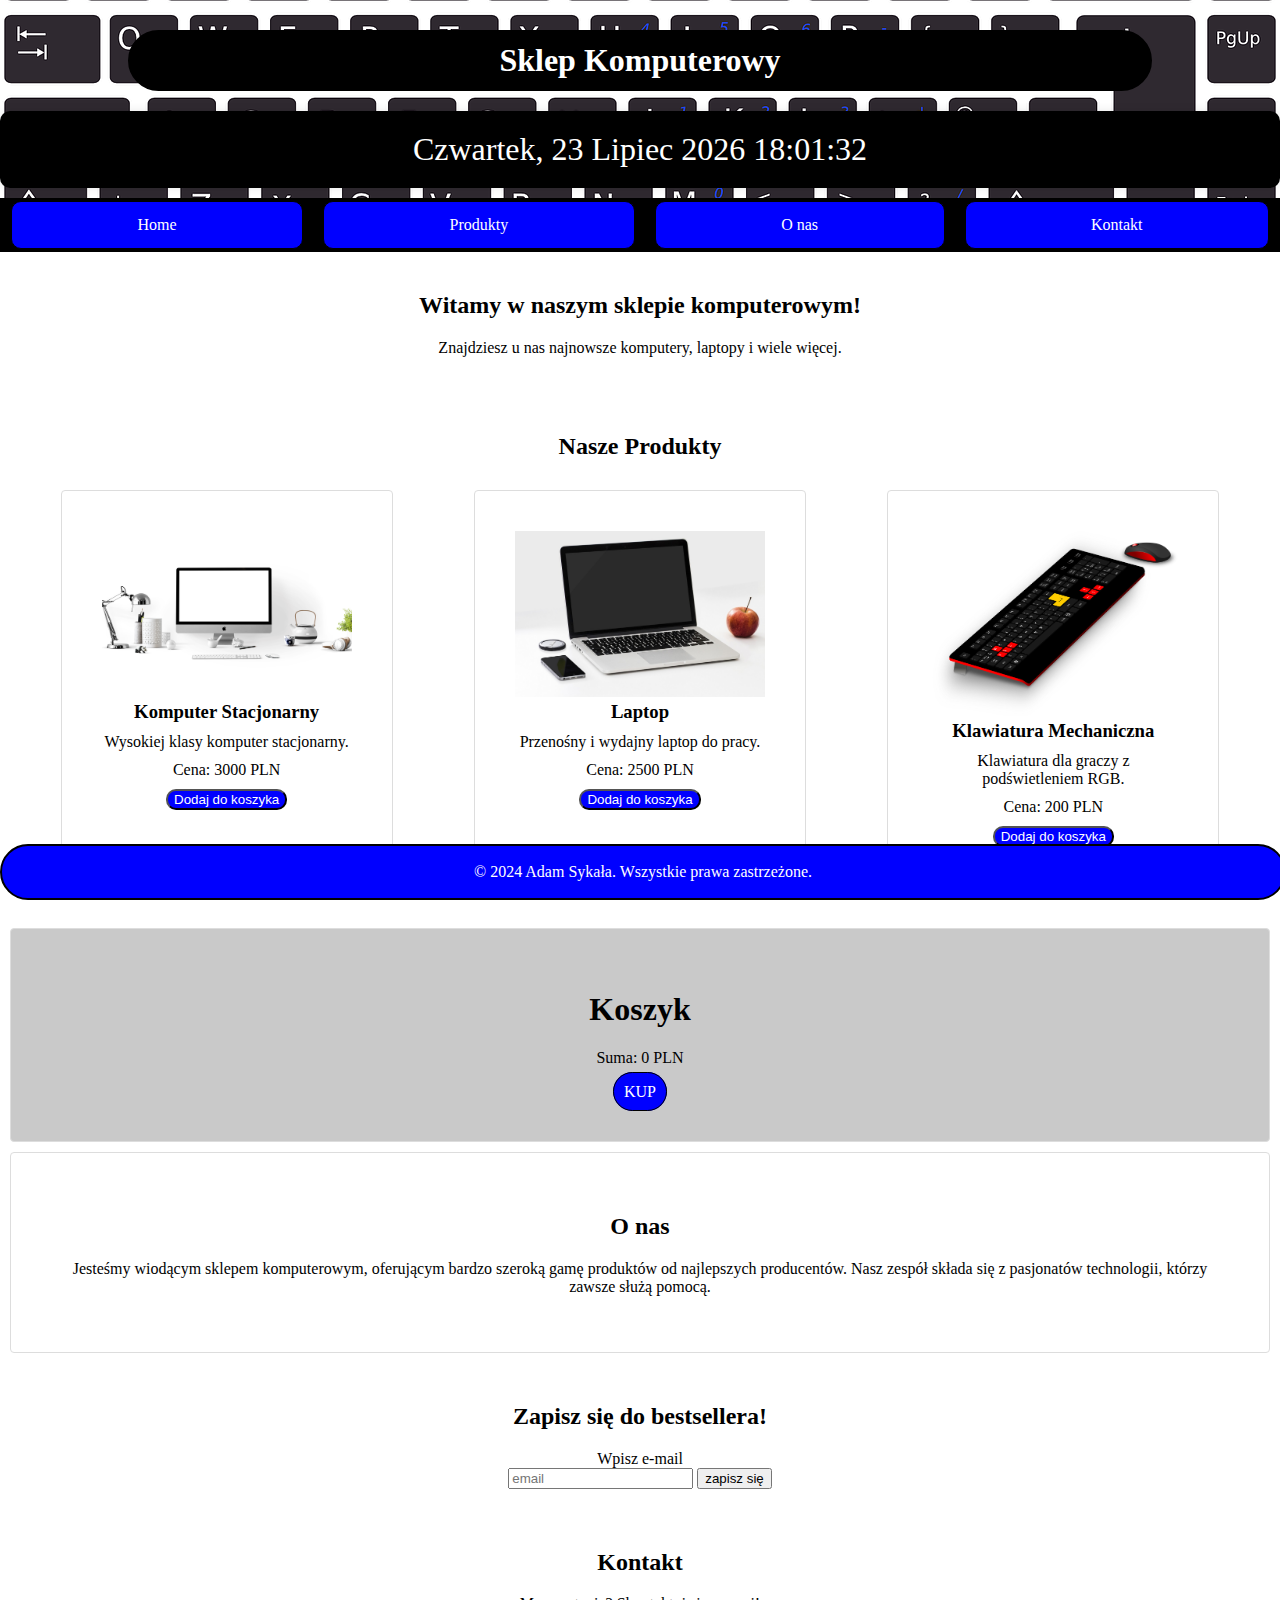
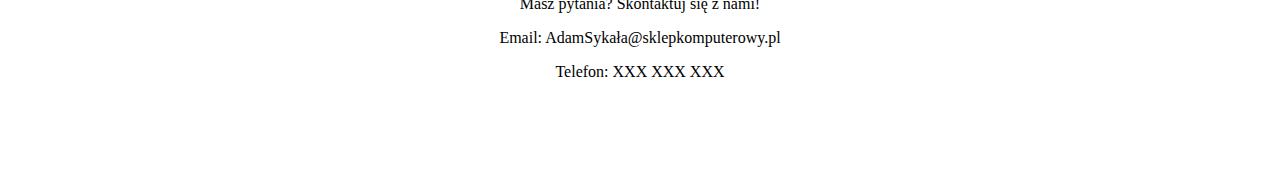
==== index.html @ 08f13a71 "Add files via upload" ====
<!DOCTYPE html>
<html lang="pl-PL">
<head>
  <meta charset="utf-8">
  <meta name="author" content="Adam Sykała">
  <meta name="viewport" content="width=device-width, initial-scale=1.0">
  <title>Projekt Końcowy</title>
  <link rel="stylesheet" href="style.css">
</head>
<body>
<header>
    <h1>Sklep Komputerowy</h1>
    <div id="clock"> </div>

<script>
function updateClock() {
    const days = ["Niedziela", "Poniedziałek", "Wtorek", "Środa", "Czwartek", "Piątek", "Sobota"];
    const months = ["Styczeń", "Luty", "Marzec", "Kwiecień", "Maj", "Czerwiec", "Lipiec", "Sierpień", "Wrzesień", "Październik", "Listopad", "Grudzień"];

    const now = new Date();
    const dayName = days[now.getDay()];
    const monthName = months[now.getMonth()];
    const day = now.getDate();
    const year = now.getFullYear();
    const hours = String(now.getHours()).padStart(2, '0');
    const minutes = String(now.getMinutes()).padStart(2, '0');
    const seconds = String(now.getSeconds()).padStart(2, '0');

    const formattedTime = `${dayName}, ${day} ${monthName} ${year} ${hours}:${minutes}:${seconds}`;
    document.getElementById('clock').textContent = formattedTime;
}
setInterval(updateClock, 1000);

updateClock();
</script>
</header>
<nav>
    <a href="#home">Home</a>
    <a href="#produkty">Produkty</a>
    <a href="#o-nas">O nas</a>
    <a href="#kontakt">Kontakt</a>
</nav>
<div class="container" id="home">
    <h2>Witamy w naszym sklepie komputerowym!</h2>
    <p>Znajdziesz u nas najnowsze komputery, laptopy i wiele więcej.</p>
</div>
<div class="container" id="produkty">
    <h2 id="Nasze">Nasze Produkty</h2>
    <div class="products">
        <div class="product">
            <a href="podstrona1.html" class="link"><img src="komputer.jpg" alt="Produkt 1"></a>
            <h3><a href="podstrona1.html" class="link">Komputer Stacjonarny</a></h3>
            <p>Wysokiej klasy komputer stacjonarny.</p>
            <p>Cena: 3000 PLN</p>
            <button onclick="addToCart('Komputer')">Dodaj do koszyka</button>
        </div>
        <div class="product">
            <a href="podstrona2.html" class="link"><img src="laptop.jpg" alt="Produkt 2"></a>
            <h3><a href="podstrona2.html" class="link">Laptop</a></h3>
            <p>Przenośny i wydajny laptop do pracy.</p>
            <p>Cena: 2500 PLN</p>
            <button onclick="addToCart('Laptop')">Dodaj do koszyka</button>
        </div>
        <div class="product">
            <a href="podstrona3.html" class="link"><img src="klawiatura.png" alt="Produkt 3"></a>
            <h3><a href="podstrona3.html" class="link">Klawiatura Mechaniczna</a></h3>
            <p>Klawiatura dla graczy z podświetleniem RGB.</p>
            <p>Cena: 200 PLN</p>
            <button onclick="addToCart('Klawiatura')">Dodaj do koszyka</button>
        </div>
    </div>
</div>
<div>
    <div id="cart">
        <h1>Koszyk</h1>
        <ul id="cart-items">
        </ul>
        <p id="total-price">Suma: 0 PLN</p>
        <a href="podstrona4.html" class="link" id="Kup">KUP</a>
        <script>
            
        </script>
    </div>

    <script>
        const products = {
            'Komputer': 3000,
            'Laptop': 2500,
            'Klawiatura': 200
        };

        let cart = {};

function addToCart(item) {
    if (cart[item]) {
        cart[item].quantity += 1;
    } else {
        cart[item] = { price: products[item], quantity: 1 };
    }
    displayCart();
}

function displayCart() {
    const cartItems = document.getElementById('cart-items');
    const totalPriceElement = document.getElementById('total-price');
    cartItems.innerHTML = '';
    let totalPrice = 0;

    for (let item in cart) {
        const li = document.createElement('li');
        li.textContent = `${item} - ${cart[item].price} PLN x${cart[item].quantity}`;
        cartItems.appendChild(li);
        totalPrice += cart[item].price * cart[item].quantity;
    }

    totalPriceElement.textContent = `Suma: ${totalPrice} PLN`;
}
    </script>
    
</div>
<div class="container" id="o-nas">
    <h2>O nas</h2>
    <p>Jesteśmy wiodącym sklepem komputerowym, oferującym bardzo szeroką gamę produktów od najlepszych producentów. Nasz zespół składa się z pasjonatów technologii, którzy zawsze służą pomocą.</p>
</div>
<div class="container" id="bestseller">
    <h2>Zapisz się do bestsellera!</h2>
    <form>
    <label for="email">Wpisz e-mail</label><br>
    <input type="email" id="email" name="email" placeholder="email" required>
    <input type="submit" value="zapisz się">
</form>
   
</div>
<div class="container" id="kontakt">
    <h2>Kontakt</h2>
    <p>Masz pytania? Skontaktuj się z nami!</p>
    <p>Email: AdamSykała@sklepkomputerowy.pl</p>
    <p>Telefon: XXX XXX XXX</p>
</div>
<footer class="footer">
    <p>&copy; 2024 Adam Sykała. Wszystkie prawa zastrzeżone.</p>
</footer>
</body>
</html>
---- style.css ----
body {
    font-family: 'Times New Roman', Times, serif;
    margin: 0;
    padding: 0;
    background-color: rgb(255, 255, 255);
}

header {
    background-image: url(tłoheader.png);
    padding: 10px 0;
    text-align: center;
    background-size: cover;
    background-position: center;
}

header h1 {
    border: 2px solid black;
    background-color: black;
    text-align: center;
    border-radius: 50px;
    color: white;
    margin: 20px auto;
    padding: 10px 20px;
    max-width: 80%;
    box-sizing: border-box;
}

nav {
    background-color: black;
    border: 1px solid black;
    position: sticky;
    top: 0;
    display: flex;
    justify-content: center; 
    flex-wrap: wrap;
}

nav a {
    margin: 2px 10px;
    display: block;
    color: white;
    text-align: center;
    padding: 14px 20px;
    text-decoration: none;
    background-color: blue;
    border: 1px solid black;
    border-radius: 10px;
    flex: 1 0 auto;
}

nav a:hover {
    background-color: red;
    box-shadow: 1px 2px white;
}

.container {
    padding: 20px;
}

.products {
    display: flex;
    flex-wrap: wrap;
    justify-content: space-around;
}

.product {
    border: 1px solid #ddd;
    border-radius: 4px;
    margin: 10px;
    padding: 40px;
    flex: 1 1 calc(30% - 40px);
    box-sizing: border-box;
    max-width: calc(30% - 40px);
}

.product img {
    max-width: 100%;
    height: auto;
}

.product h3 {
    margin: 0 0 10px;
}

.product p {
    margin: 0 0 10px;
}

.footer {
    border: 2px solid black;
    border-radius: 50px;
    background-color: blue;
    color: white;
    text-align: center;
    padding: 1px;
    width: 100%;
    position: sticky;
    bottom: 0px;
}

div {
    text-align: center;
}

.link {
    font-style: normal;
    color: black;
    text-decoration: none;
}

.komputer {
    margin-top: 10px;
    padding: 0;
    width: 100%;
}

button {
    color: white;
    background-color: blue;
    border-radius: 10px;
}

button:hover {
    background-color: red;
}

ul {
    list-style-type: none;
    padding: 0;
}

#o-nas, #cart {
    justify-content: space-around;
    border: 1px solid #ddd;
    border-radius: 4px;
    margin: 10px;
    padding: 40px;
    box-sizing: border-box;
}

#cart {
    background-color: rgb(201, 201, 201);
}

#Kup {
    border: 1px solid black;
    border-radius: 50px;
    padding: 10px;
    color: white;
    background-color: blue;
}

li {
    text-align: center;
    border: 1px solid black;
    width: 80%;
    margin: 10px auto;
    padding: 10px;
    border-radius: 50px;
    color: white;
    background-color: blue;
}

.payment-options {
    display: flex;
    justify-content: center;
    align-items: center;
    flex-wrap: wrap;
}
#clock {
    font-size: 2em;
    background: black;
    color: white;
    padding: 20px;
    border-radius: 10px;
    box-shadow: 0 0 10px rgba(0,0,0,0.1);
}
@media (max-width: 768px) {
    nav a {
        width: calc(100% / 2 - 20px);
        margin: 5px;
        padding: 10px 15px; 
        font-size: 14px; 
    }

    .product {
        flex: 1 1 calc(45% - 40px);
        max-width: calc(45% - 40px);
    }

    li {
        width: 90%;
    }

    header h1 {
        margin: 20px auto;
        padding: 10px;
        max-width: 90%;
    }
}

@media (max-width: 480px) {
    header h1 {
        margin: 20px 10px;
        padding: 10px;
        max-width: 100%;
    }

    nav {
        flex-direction: column;
    }

    nav a {
        width: calc(100% - 20px);
        margin: 5px 10px;
        padding: 10px 15px; 
        font-size: 12px; 
    }

    .product {
        flex: 1 1 100%;
        max-width: 100%;
    }
}
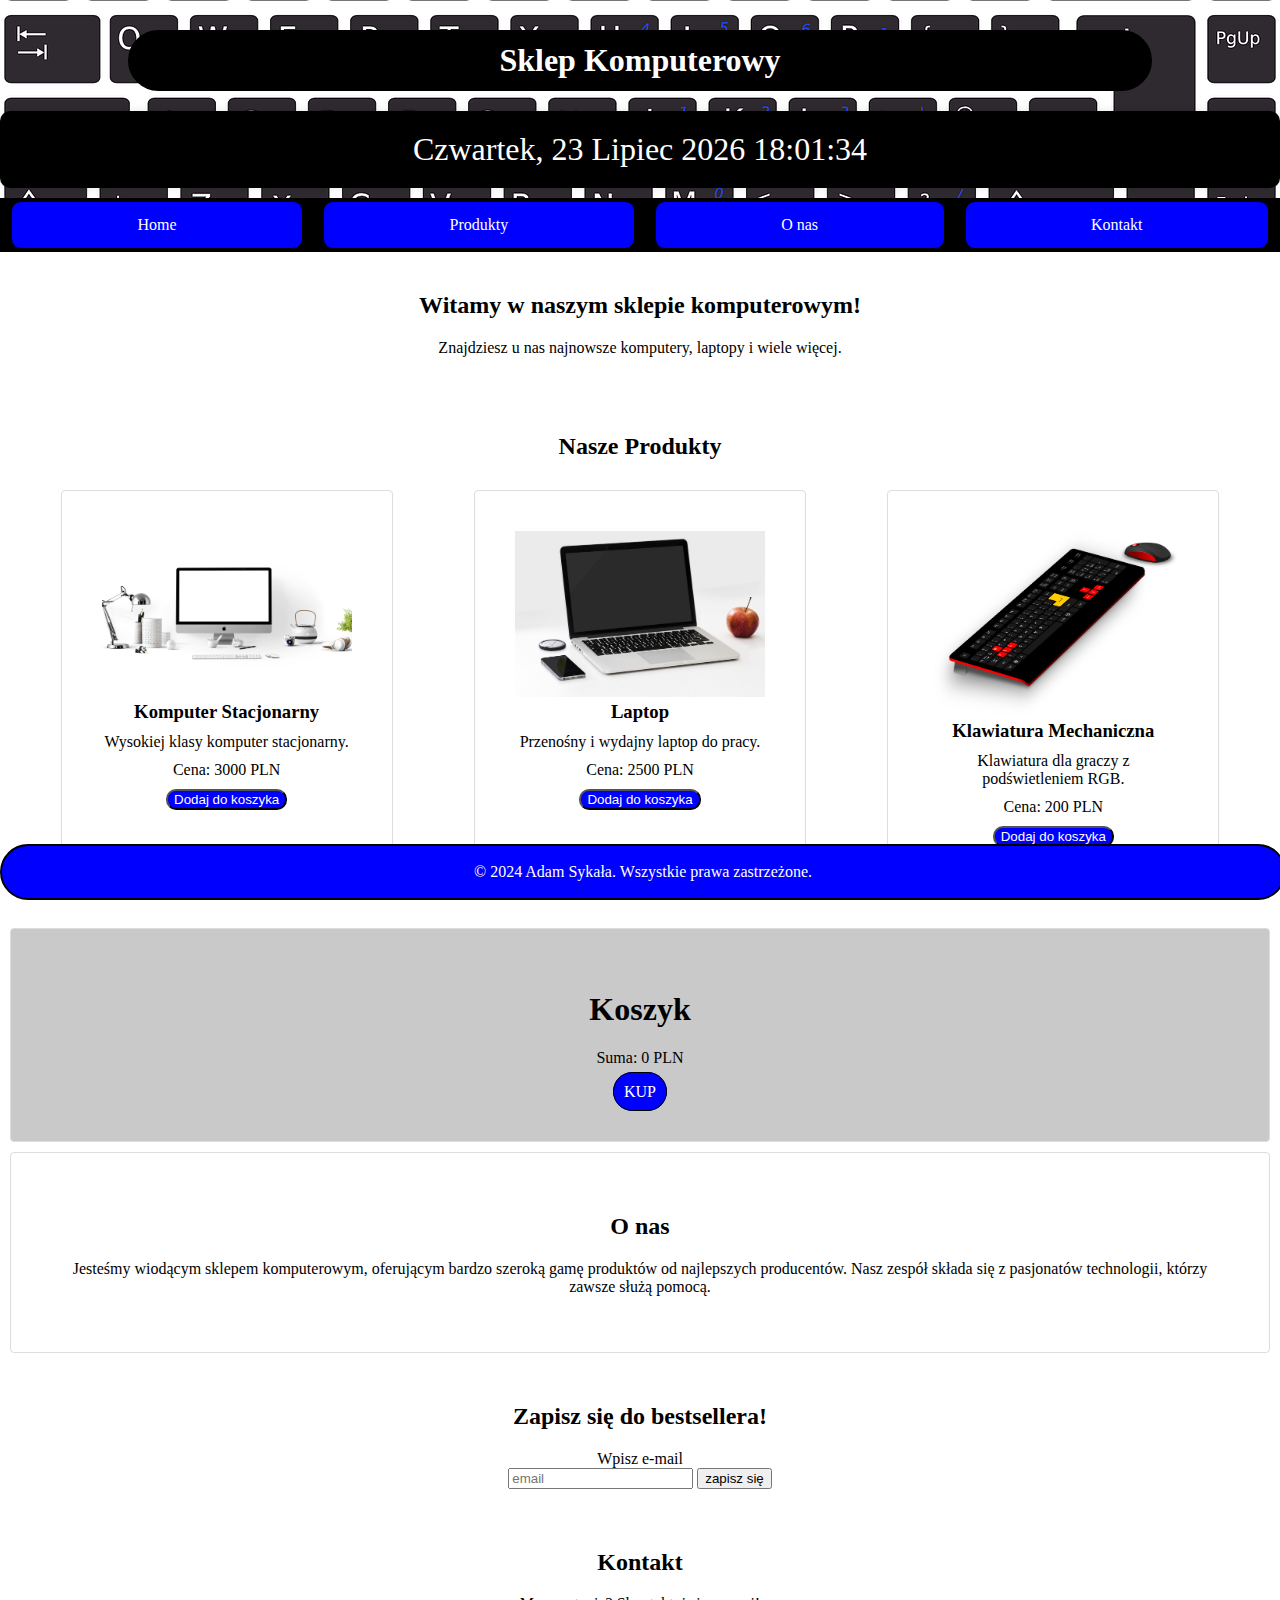
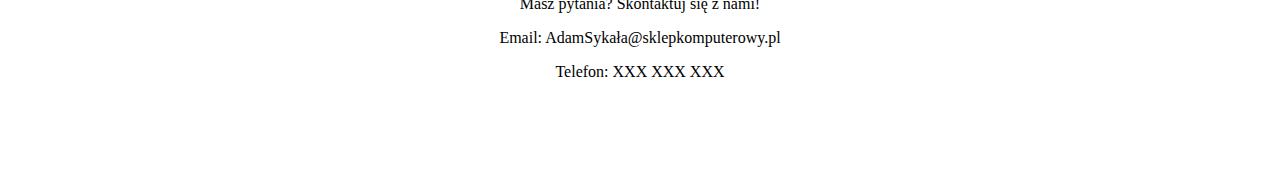
==== commit cde1a243: "Update index.html" ====
--- a/index.html
+++ b/index.html
@@ -6,6 +6,7 @@
   <meta name="viewport" content="width=device-width, initial-scale=1.0">
   <title>Projekt Końcowy</title>
   <link rel="stylesheet" href="style.css">
+  <link rel="icon" type="image/x-icon" href="favicon.png">
 </head>
 <body>
 <header>
@@ -141,4 +142,4 @@
     <p>&copy; 2024 Adam Sykała. Wszystkie prawa zastrzeżone.</p>
 </footer>
 </body>
-</html>+</html>
